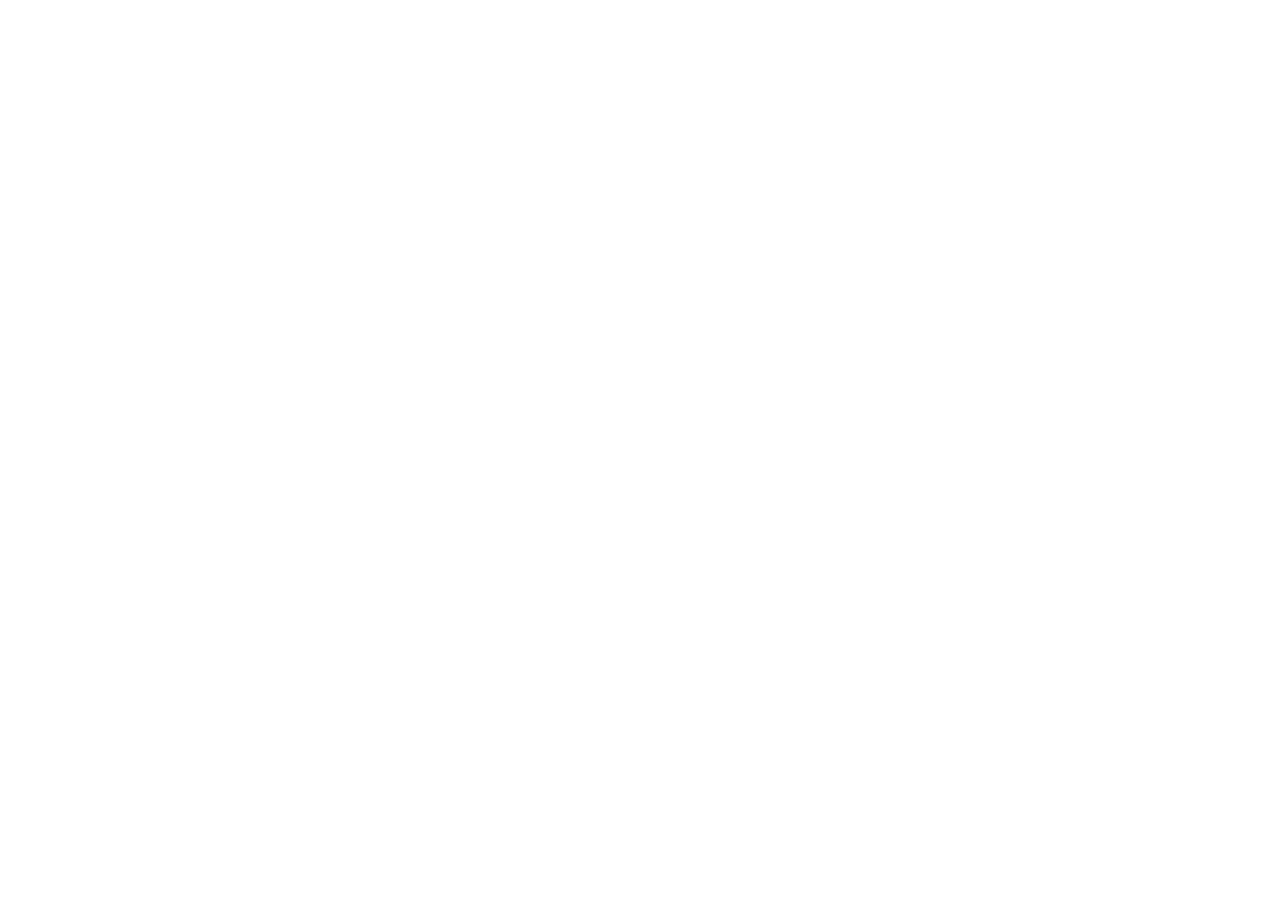
==== index.html @ 279e814a "added first page" ====
<!DOCTYPE html>
<html lang="en">
<head>
    <meta charset="UTF-8">
    <meta name="viewport" content="width=device-width, initial-scale=1.0">
    <title>Ranti ATM Machine</title>
</head>
<body>
    
</body>
</html>
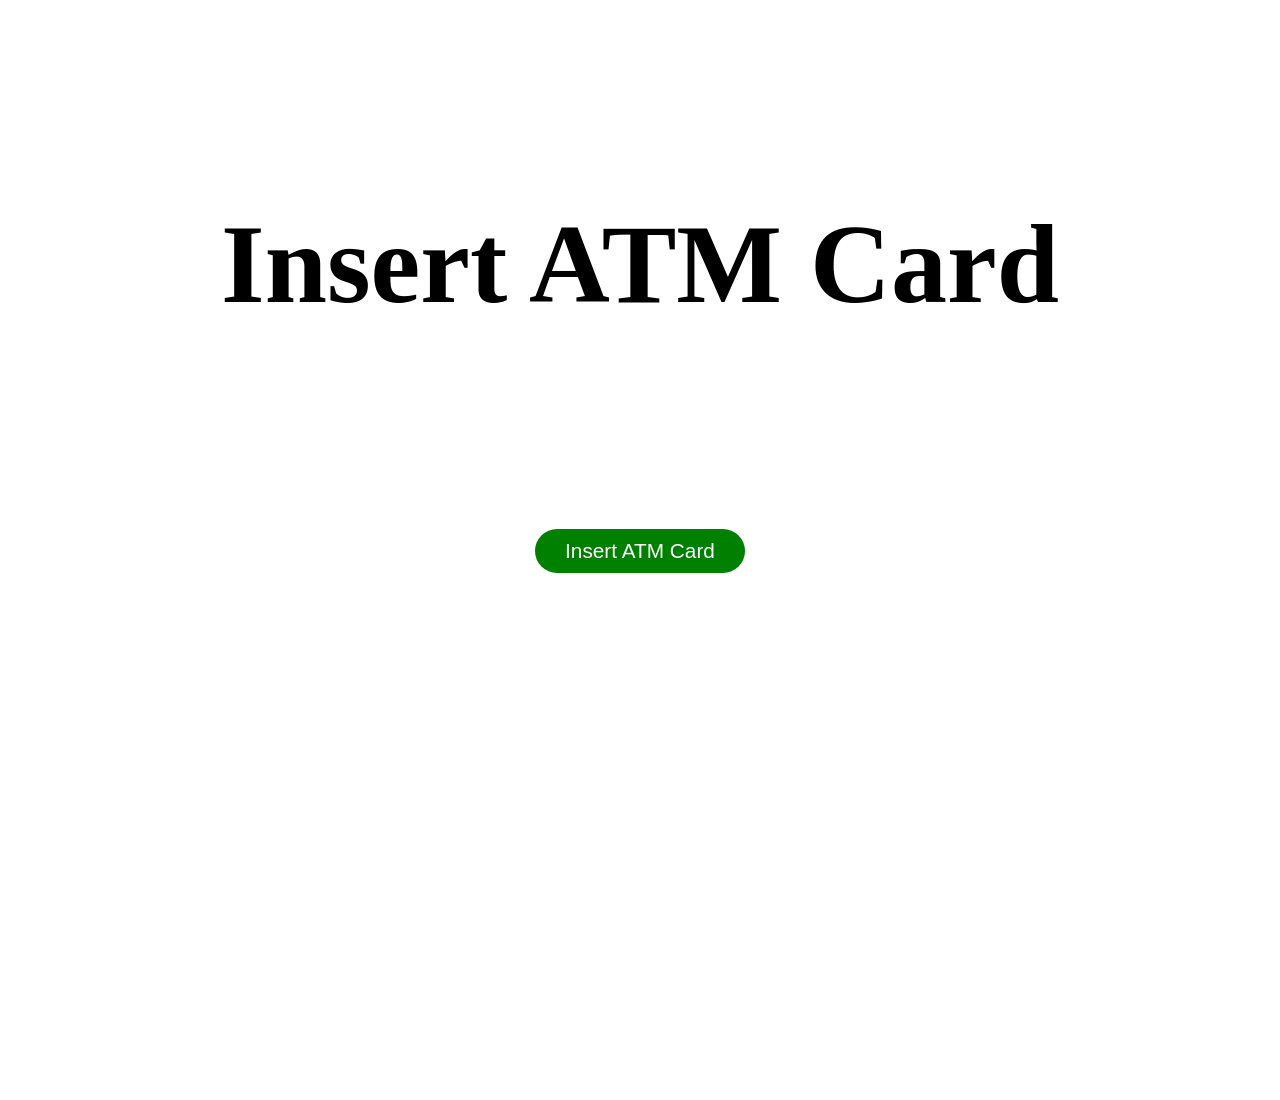
==== commit ad271678: "added few pages" ====
--- a/index.html
+++ b/index.html
@@ -1,11 +1,17 @@
 <!DOCTYPE html>
 <html lang="en">
-<head>
-    <meta charset="UTF-8">
-    <meta name="viewport" content="width=device-width, initial-scale=1.0">
-    <title>Ranti ATM Machine</title>
-</head>
-<body>
-    
-</body>
+    <head>
+        <meta charset="UTF-8">
+        <meta name="viewport" content="width=device-width, initial-scale=1.0">
+        <title>Ranti ATM Machine</title>
+        <link rel="stylesheet" href="style.css">
+    </head>
+    <body>
+        <h1 class="welcomeHead">Insert ATM Card</h1>
+        <section class="atmCard_container">
+            <button id="atmCard">Insert ATM Card</button>
+        </section>
+
+        <script src="script.js"></script>
+    </body>
 </html>
--- a/style.css
+++ b/style.css
@@ -0,0 +1,63 @@
+body {
+    margin: 0px;
+    height: 100vh;
+}
+.welcomeHead {
+    text-align: center;
+    font-size: 700%;
+    margin:200px;
+    font-family: "calibri";
+    font-weight: bold;
+}
+.atmCard_container {
+    text-align: center;
+}
+#atmCard {
+    padding: 10px 30px;
+    font-size: 130%;
+    background-color: green;
+    color: white;
+    border: none;
+    border-radius: 50px;
+}
+.PinHeading {
+    text-align: center;
+    font-family: "calibri";
+    font-size: 400%;
+    margin: 150px;
+    font-weight: bold;
+}
+.PinContainer{
+    text-align: center;
+    display: flex;
+    flex-direction: column;
+    gap: 20px;
+    align-content: center;
+    justify-content: center;
+    align-items: center;
+}
+.PinContainer input {
+    font-size: 300%;
+    padding: 30px;
+    text-align: center;
+}
+#LoginBtn {
+    padding: 10px 30px;
+    font-size: 130%;
+    background-color: green;
+    color: white;
+    border: none;
+    border-radius: 50px;
+}
+.featureCont {
+    display: flex;
+    flex-direction: column;
+}
+.features {
+    display: flex;
+    flex-direction: row;
+}
+.features div {
+    display: flex;
+    flex-direction: column;
+}
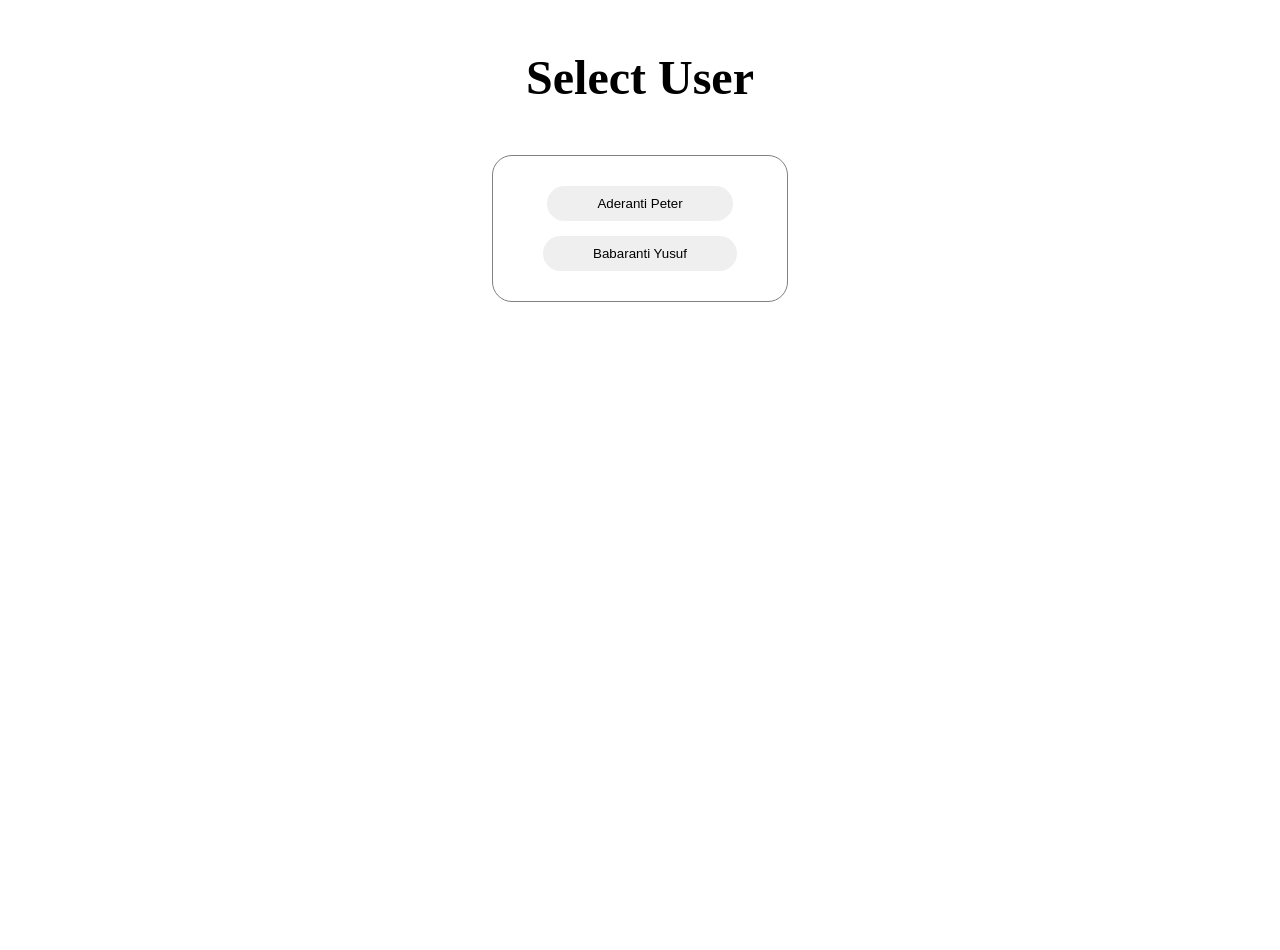
==== commit 47c8034f: "more pages and features updated" ====
--- a/index.html
+++ b/index.html
@@ -6,12 +6,13 @@
         <title>Ranti ATM Machine</title>
         <link rel="stylesheet" href="style.css">
     </head>
-    <body>
-        <h1 class="welcomeHead">Insert ATM Card</h1>
-        <section class="atmCard_container">
-            <button id="atmCard">Insert ATM Card</button>
+    <body class="landingpage">
+        <h1 class="welcomeHead">Select User</h1>
+        <section class="landingcontain">
+            <div id="usersContain">
+
+            </div>
         </section>
-
         <script src="script.js"></script>
     </body>
 </html>
--- a/style.css
+++ b/style.css
@@ -2,10 +2,37 @@
     margin: 0px;
     height: 100vh;
 }
+.landingpage {
+    justify-content: center;
+}
+.landingcontain {
+    display: flex;
+    flex-direction: column;
+    justify-content: center;
+    align-content: center;
+    align-items: center;
+}
+#usersContain {
+    display: flex;
+    flex-direction: column;
+    gap: 15px;
+    align-items: center;
+    border-radius: 20px;
+    width: fit-content;
+    padding: 30px 50px;
+    background-color: white;
+    border-width: 1px;
+    border-color: grey;
+    border-style: solid;
+}
+
+#usersContain button:hover {
+    background-color: rgb(236, 236, 236);
+}
 .welcomeHead {
     text-align: center;
-    font-size: 700%;
-    margin:200px;
+    font-size: 300%;
+    margin:50px;
     font-family: "calibri";
     font-weight: bold;
 }
@@ -60,4 +87,47 @@
 .features div {
     display: flex;
     flex-direction: column;
+    justify-content: center;
+    align-items: center;
+    text-align: center;
+    width: 100%;
+    gap: 20px;
+}
+.features div button {
+    width: 200px;
+    height: 100px;
+}
+#WelcomeName {
+    font-family: 'calibri';
+    margin: 20px;
+}
+.ExitCont {
+    display: flex;
+    flex-direction: column;
+    justify-content: center;
+    align-content: center;
+    align-items: center;
+    text-align: center;
+    padding: 20px;
+}
+.ExitCont button {
+    width: 200px;
+    height: 100px;
+}
+.BalPage{
+    text-align: center;
+    height: 100vh;
+    align-content: center;
+    font-family: "calibri";
+}
+
+.BalPage h3 {
+    font-size: 150%;
+}
+#balance {
+    font-size: 400%;
+}
+#backBtn {
+    width: 200px;
+    height: 100px;
 }
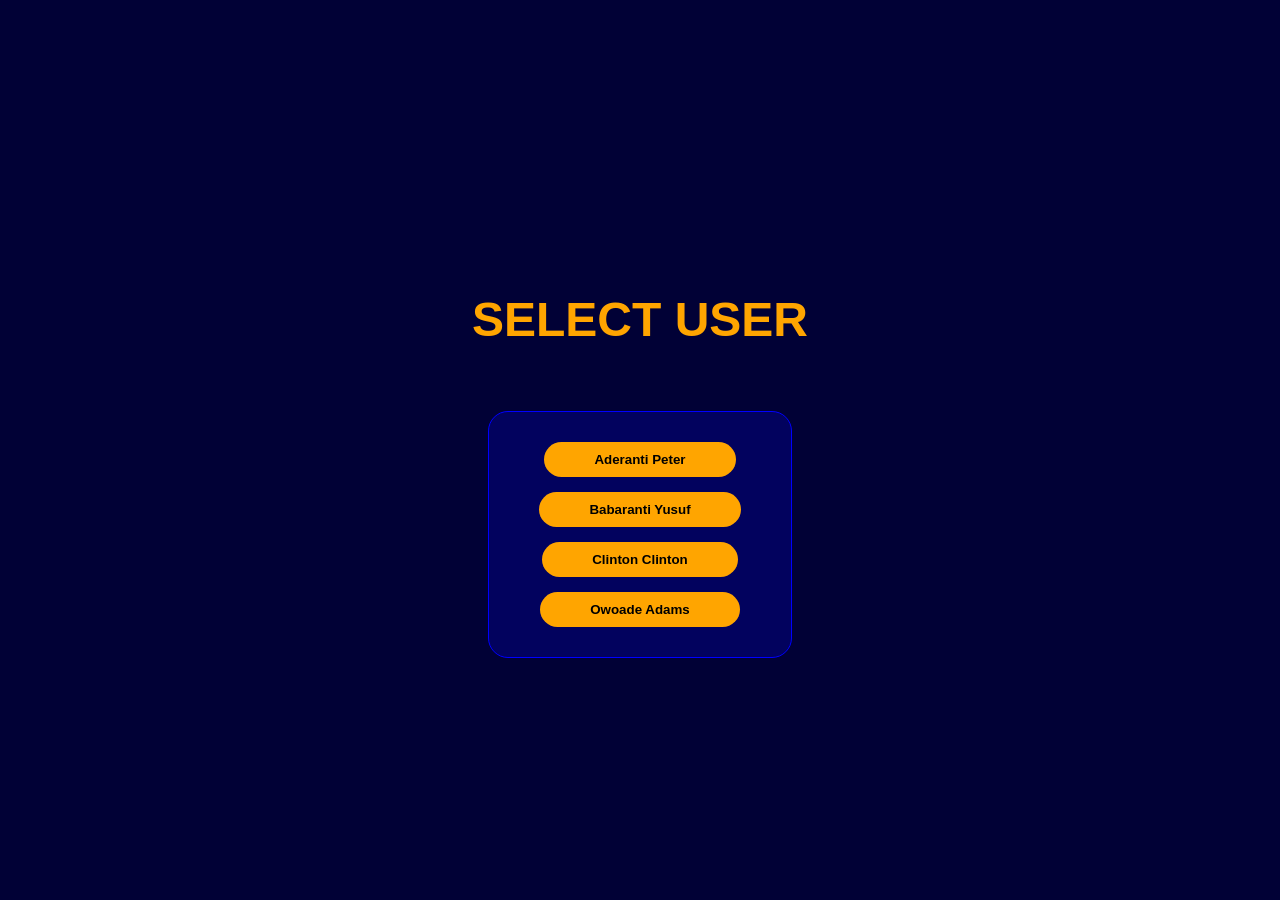
==== commit 23ddce0f: "rearrange styling" ====
--- a/index.html
+++ b/index.html
@@ -7,7 +7,7 @@
         <link rel="stylesheet" href="style.css">
     </head>
     <body class="landingpage">
-        <h1 class="welcomeHead">Select User</h1>
+        <h1 class="welcomeHead">SELECT USER</h1>
         <section class="landingcontain">
             <div id="usersContain">
 
--- a/style.css
+++ b/style.css
@@ -1,6 +1,26 @@
+:root{
+    --sky: dodgerblue;
+    --navy: midnightblue;
+    --night: black;
+     
+}
+*{
+    box-sizing: border-box;
+}
 body {
     margin: 0px;
-    height: 100vh;
+    min-height: 100vh;
+    display: flex;
+    flex-direction: column;
+    align-items: center;
+    gap: 14px;
+    padding: 56px, 20px, 40px;
+    font-family: Arial, Helvetica, sans-serif;
+    color: orange;
+    background-color: rgb(1, 1, 54);
+    justify-content: center;
+    align-items: center;
+
 }
 .landingpage {
     justify-content: center;
@@ -22,8 +42,9 @@
     padding: 30px 50px;
     background-color: white;
     border-width: 1px;
-    border-color: grey;
+    border-color: blue;
     border-style: solid;
+    background-color: rgb(2, 2, 94);
 }
 
 #usersContain button:hover {
@@ -35,6 +56,7 @@
     margin:50px;
     font-family: "calibri";
     font-weight: bold;
+    font-family: 'Franklin Gothic Medium', 'Arial Narrow', Arial, sans-serif;
 }
 .atmCard_container {
     text-align: center;
@@ -49,9 +71,8 @@
 }
 .PinHeading {
     text-align: center;
-    font-family: "calibri";
+    font-family: 'Franklin Gothic Medium', 'Arial Narrow', Arial, sans-serif;
     font-size: 400%;
-    margin: 150px;
     font-weight: bold;
 }
 .PinContainer{
@@ -64,17 +85,22 @@
     align-items: center;
 }
 .PinContainer input {
-    font-size: 300%;
-    padding: 30px;
+    font-size: 100%;
+    padding: 20px 40px;
     text-align: center;
+    border-radius: 50px;
+    border-style: solid;
+    border-color: orange;
+
 }
 #LoginBtn {
     padding: 10px 30px;
     font-size: 130%;
-    background-color: green;
-    color: white;
+    background-color: orange;
+    color: black;
     border: none;
     border-radius: 50px;
+    font-weight: bold;
 }
 .featureCont {
     display: flex;
@@ -83,6 +109,7 @@
 .features {
     display: flex;
     flex-direction: row;
+    gap: 20px;
 }
 .features div {
     display: flex;
@@ -94,11 +121,14 @@
     gap: 20px;
 }
 .features div button {
-    width: 200px;
-    height: 100px;
+    width: 180px;
+    height: 80px;
+    border-radius: 15px;
+    border: none;
+    font-weight: bold;
 }
 #WelcomeName {
-    font-family: 'calibri';
+    font-family: 'Franklin Gothic Medium', 'Arial Narrow', Arial, sans-serif;
     margin: 20px;
 }
 .ExitCont {
@@ -111,8 +141,13 @@
     padding: 20px;
 }
 .ExitCont button {
-    width: 200px;
-    height: 100px;
+    width: 180px;
+    height: 80px;
+    border: none;
+    border-radius: 15px;
+    font-weight: bold;
+    background-color: red;
+    color: white;
 }
 .BalPage{
     text-align: center;
@@ -128,6 +163,9 @@
     font-size: 400%;
 }
 #backBtn {
-    width: 200px;
-    height: 100px;
+    width: 180px;
+    height: 80px;
+    border: none;
+    border-radius: 15px;
+    font-weight: bold;
 }
